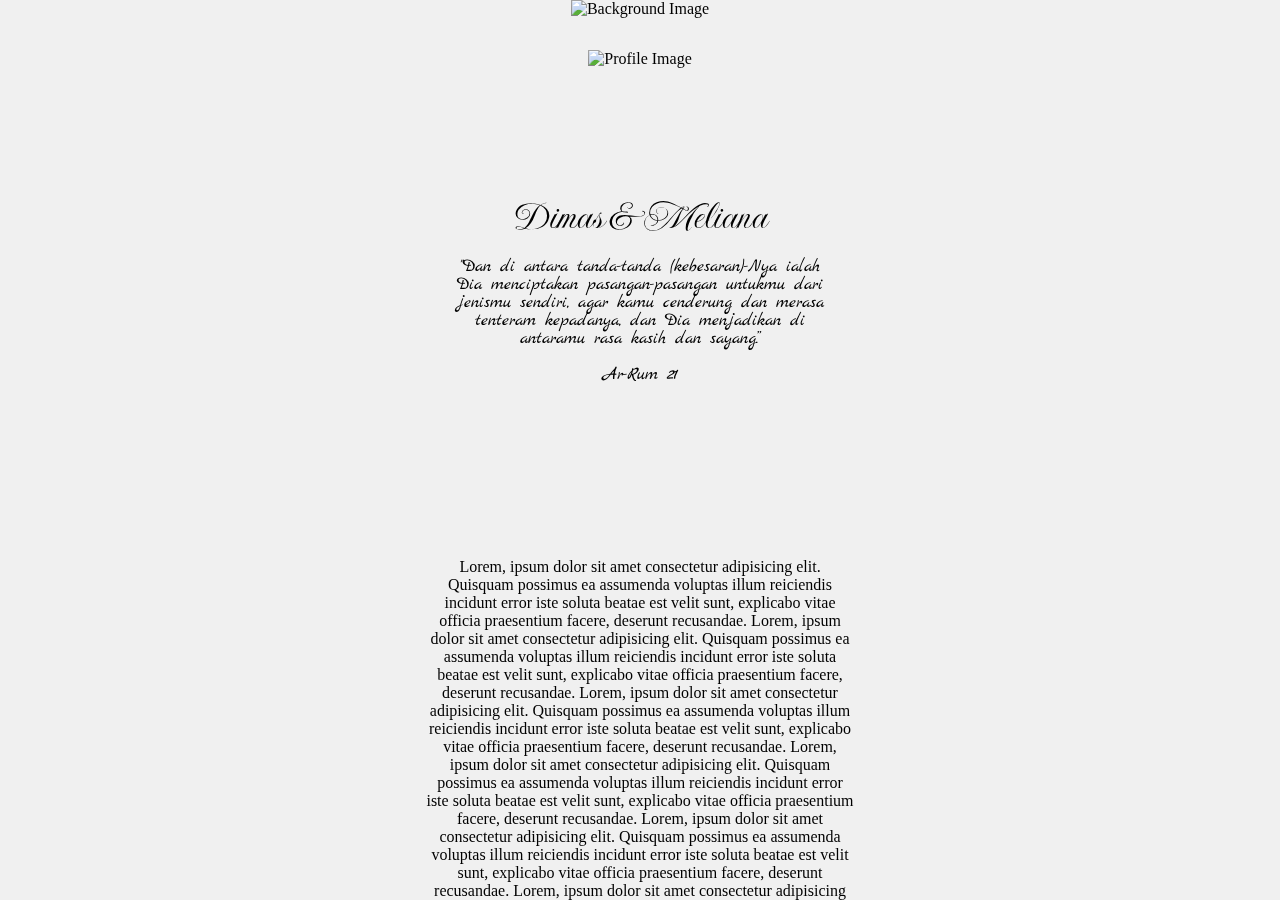
==== main.html @ 04fcb69d "Add files via upload" ====
<!DOCTYPE html>
<html lang="en">
<head>
    <meta charset="UTF-8">
    <meta name="viewport" content="width=device-width, initial-scale=1.0">
    <title>Dimas & Meliana</title>
    <link rel="stylesheet" href="style.css">
    <link rel="stylesheet" href="https://fonts.googleapis.com/css2?family=Imperial+Script&display=swap">
    <link rel="stylesheet" href="https://fonts.googleapis.com/css2?family=Marck+Script&display=swap">


</head>
<body>
    <div id="main-wrapper">
        <div id="profile">
            <img src="img/main-opening-profile.png" alt="Profile Image">
        </div>
        <div id="background">
            <img src="img/main-opening-background.png" alt="Background Image">
        </div>
        <div id="rectangle">
            <div class="content">
                <img src="img/main-opening-asset1.png" alt="">
                <p class="maintext">Dimas & Meliana</p>
                <p class="doa">"Dan di antara tanda-tanda (kebesaran)-Nya ialah Dia menciptakan pasangan-pasangan untukmu dari jenismu sendiri, agar kamu cenderung dan merasa tenteram kepadanya, dan Dia menjadikan di antaramu rasa kasih dan sayang.” <br><br> Ar-Rum 21</p>
            </div>
        </div>

        Lorem, ipsum dolor sit amet consectetur adipisicing elit. Quisquam possimus ea assumenda voluptas illum reiciendis incidunt error iste soluta beatae est velit sunt, explicabo vitae officia praesentium facere, deserunt recusandae.
        Lorem, ipsum dolor sit amet consectetur adipisicing elit. Quisquam possimus ea assumenda voluptas illum reiciendis incidunt error iste soluta beatae est velit sunt, explicabo vitae officia praesentium facere, deserunt recusandae.
        Lorem, ipsum dolor sit amet consectetur adipisicing elit. Quisquam possimus ea assumenda voluptas illum reiciendis incidunt error iste soluta beatae est velit sunt, explicabo vitae officia praesentium facere, deserunt recusandae.
        Lorem, ipsum dolor sit amet consectetur adipisicing elit. Quisquam possimus ea assumenda voluptas illum reiciendis incidunt error iste soluta beatae est velit sunt, explicabo vitae officia praesentium facere, deserunt recusandae.
        Lorem, ipsum dolor sit amet consectetur adipisicing elit. Quisquam possimus ea assumenda voluptas illum reiciendis incidunt error iste soluta beatae est velit sunt, explicabo vitae officia praesentium facere, deserunt recusandae.
        Lorem, ipsum dolor sit amet consectetur adipisicing elit. Quisquam possimus ea assumenda voluptas illum reiciendis incidunt error iste soluta beatae est velit sunt, explicabo vitae officia praesentium facere, deserunt recusandae.
    </div>
</body>
</html>
---- style.css ----
body {
    display: flex;
    justify-content: center;
    align-items: center;
    height: 100vh;
    margin: 0;
    background-color: #f0f0f0;
    max-width: 430px; /* Set the maximum width for the body */
    width: 100%;
    overflow: hidden;
    font-family: 'Cormorant', serif;
    margin: 0 auto; /* Center the body horizontally */
    
}


#wrapper {
    background-image: url('img/lp-background.png');
    background-size: cover;
    width: 100%;
    height: auto; /* Automatically adjust height */
    padding: 20px;
    box-sizing: border-box;
    display: flex;
    justify-content: center;
    align-items: center;
    text-align: center;
    position: relative;
    overflow: hidden;
    display: flex;
    flex-direction: column;
    aspect-ratio: 428 / 800; /* Maintain the aspect ratio */
}

#textContainer {
    position: relative;
    z-index: 3;
    text-align: center;
    color: #254336; /* Color of the text */
    padding: 20px;
    /* background-color: rgb(235, 154, 49); */
    width: 80%;
    font-size: 24px;
    font-weight: 400;
    transition: opacity 0.8s;
    line-height: 1;
    font-family: 'Goudy Bookletter 1911', serif;
    top: 10%;
}
#textContainer img{
    width: 20px;
    margin: 0px 15px;
}

#textContainer h1 {
    font-size: 36px;
    margin: 0;
}

#textContainer p {
    margin: 5px 0;
}
#textContainer .maintext{
    font-size: 36px;
}
.invited{
    display: flex;
    /* background-color: rgb(77, 47, 9); */
    align-items: center;
}
/* .invited p{
    margin: 0 50px;
} */
.line2{
    width: 47%;
    height: 2px;
    background-color: #4C1501;
    margin: 10px auto; 
}
.line-container {
    display: flex;
    align-items: center; /* Untuk menyelaraskan elemen secara vertikal */
    justify-content: space-between;
    width: 100%; /* Pastikan kontainer mengambil seluruh lebar */
}
.line3 {
    width: 31%;
    height: 2px;
    background-color: #4C1501;
    margin: 10px 0; /* Atur margin vertikal sesuai kebutuhan */
}



/* ============ TO-GUEST */ 

#to-guest{
    margin-top: 25%;
}
#to-guest p {
    font-size: 24px;
    margin: 0;
    padding: 0 20px;
    font-weight: 500;
}
#to-guest .browntext{
    color: #4C1501;
}
#to-guest .maintext{
    color: #254336;
    font-family: 'Goudy Bookletter 1911', serif;
    font-size: 32px;
    /* padding:5px 0px; */
}


#openButton {
    display: flex;
    align-items: center;
    justify-content: center;
    bottom: 15%;
    padding: 10px 30px;
    font-size: 16px;
    background: linear-gradient(to right, #5A7B6D, #104356); /* Linear gradient background */
    color: #fff;
    border: none;
    border-radius: 20px;
    cursor: pointer;
    transition: background-color 0.3s ease, transform 0.3s ease;
    position: absolute;
    z-index: 10;
}

#openButton:hover {
    background-color: #332013; /* This line is optional if you prefer a solid color on hover */
    transform: scale(1.05); /* Optional: Add a slight scaling effect on hover */
}

#openButton img {
    width: 15px;
    font-size: 1px;
    padding-right: 10px;
}















/* ///////fdfdfdfegrg////////////// */

main-body{
    overflow: auto;
    height: 5000vh;
}

#main-wrapper {
    background-size: cover;
    width: 100%;
    height: 100vh; /* Full viewport height */
    /* padding: 20px; */
    box-sizing: border-box;
    display: flex;
    justify-content: flex-start;
    align-items: center;
    text-align: center;
    position: relative;
    overflow: auto; /* Enable scrolling */
    flex-direction: column;
}

#profile {
    width: 300px; /* Adjust width */
    height: auto;
    margin-top: 50px;
    /* background-color: #5A7B6D; */
}

#profile img {
    width: 70%;
    height: auto;
}

#background {
    position: absolute;
    top: 0;
    width: 100%;
    height: 100%;
    z-index: -1;
}

#background img {
    width: 100%;
    height: 100%;
    object-fit: cover;
}

#rectangle {
    padding-top: 50px;
    width:100%; /* Full width */
    background-image: url(img/main-opening-rectangle.png);
    background-size: cover;
    border-radius: 10px;
}

#rectangle .content{
    padding: 40px 0;
    height: 40vh;
}

#rectangle .content .maintext{
    font-family: 'Imperial Script', cursive;
    font-size: 42px;
    /* background-color: #4C1501; */
    padding: 20px 0;
}

#rectangle .content img{
    width: 60%;
}

#rectangle .content p {
    padding: 20px; /* Padding inside the rectangle for the text */
    line-height: 1;
    margin: 0;
    padding: 0;
}

#rectangle .content .doa{
    font-size: 18px;
    font-family: 'Marck Script', cursive;
    padding: 0 30px;
}
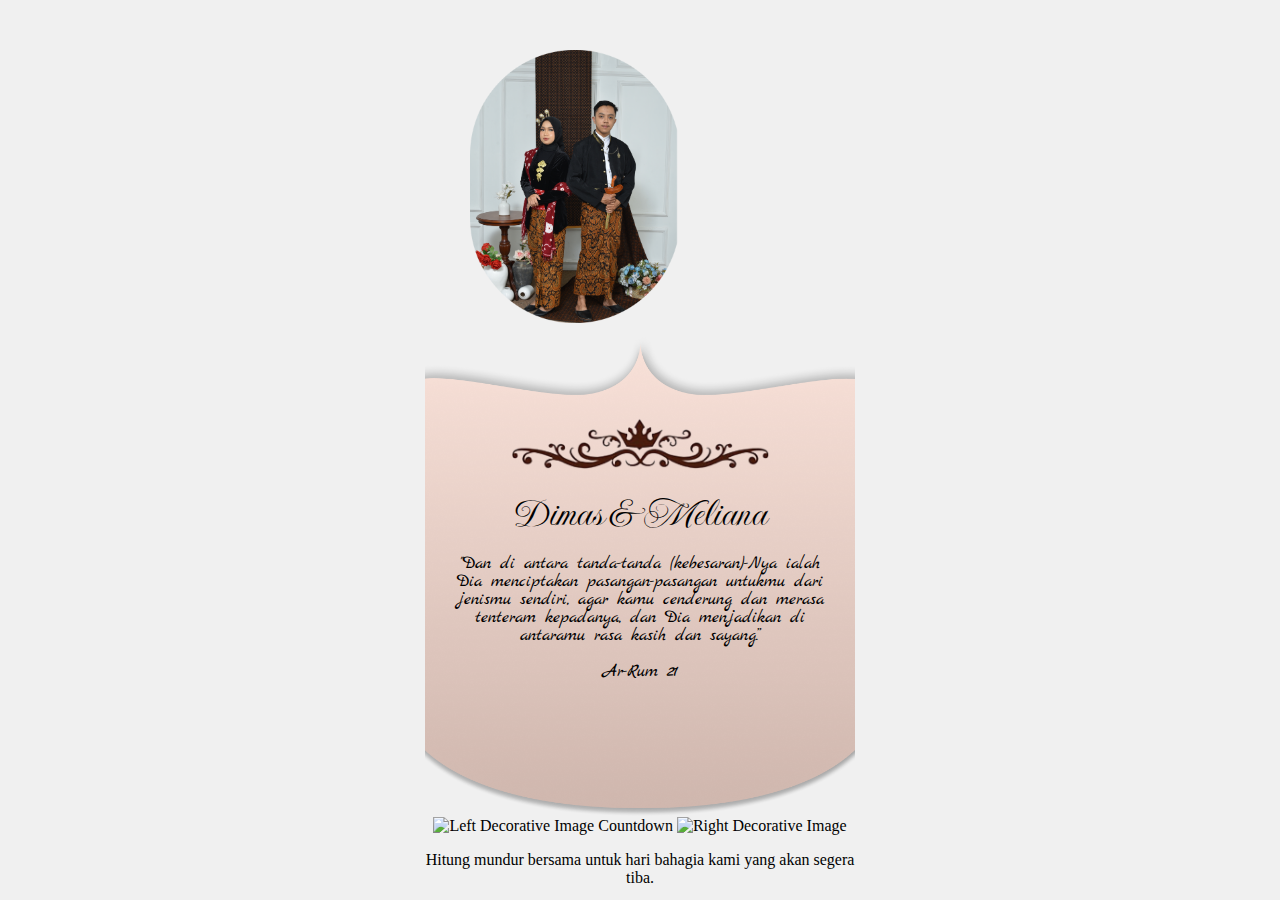
==== commit f310735b: "Update main.html" ====
--- a/main.html
+++ b/main.html
@@ -7,31 +7,265 @@
     <link rel="stylesheet" href="style.css">
     <link rel="stylesheet" href="https://fonts.googleapis.com/css2?family=Imperial+Script&display=swap">
     <link rel="stylesheet" href="https://fonts.googleapis.com/css2?family=Marck+Script&display=swap">
-
-
 </head>
 <body>
     <div id="main-wrapper">
-        <div id="profile">
-            <img src="img/main-opening-profile.png" alt="Profile Image">
-        </div>
-        <div id="background">
-            <img src="img/main-opening-background.png" alt="Background Image">
-        </div>
-        <div id="rectangle">
-            <div class="content">
-                <img src="img/main-opening-asset1.png" alt="">
-                <p class="maintext">Dimas & Meliana</p>
-                <p class="doa">"Dan di antara tanda-tanda (kebesaran)-Nya ialah Dia menciptakan pasangan-pasangan untukmu dari jenismu sendiri, agar kamu cenderung dan merasa tenteram kepadanya, dan Dia menjadikan di antaramu rasa kasih dan sayang.” <br><br> Ar-Rum 21</p>
-            </div>
-        </div>
-
-        Lorem, ipsum dolor sit amet consectetur adipisicing elit. Quisquam possimus ea assumenda voluptas illum reiciendis incidunt error iste soluta beatae est velit sunt, explicabo vitae officia praesentium facere, deserunt recusandae.
-        Lorem, ipsum dolor sit amet consectetur adipisicing elit. Quisquam possimus ea assumenda voluptas illum reiciendis incidunt error iste soluta beatae est velit sunt, explicabo vitae officia praesentium facere, deserunt recusandae.
-        Lorem, ipsum dolor sit amet consectetur adipisicing elit. Quisquam possimus ea assumenda voluptas illum reiciendis incidunt error iste soluta beatae est velit sunt, explicabo vitae officia praesentium facere, deserunt recusandae.
-        Lorem, ipsum dolor sit amet consectetur adipisicing elit. Quisquam possimus ea assumenda voluptas illum reiciendis incidunt error iste soluta beatae est velit sunt, explicabo vitae officia praesentium facere, deserunt recusandae.
-        Lorem, ipsum dolor sit amet consectetur adipisicing elit. Quisquam possimus ea assumenda voluptas illum reiciendis incidunt error iste soluta beatae est velit sunt, explicabo vitae officia praesentium facere, deserunt recusandae.
-        Lorem, ipsum dolor sit amet consectetur adipisicing elit. Quisquam possimus ea assumenda voluptas illum reiciendis incidunt error iste soluta beatae est velit sunt, explicabo vitae officia praesentium facere, deserunt recusandae.
+
+
+        <div class="opening">
+            <div id="profile">
+                <img src="img/main-opening-profile.png" alt="Profile Image">
+            </div>
+            <!-- <div id="background">
+                <img src="img/main-opening-background.png" alt="Background Image">
+            </div> -->
+            <div id="rectangle">
+                <div class="content">
+                    <img src="img/main-opening-asset1.png" alt="">
+                    <p class="maintext">Dimas & Meliana</p>
+                    <p class="doa">"Dan di antara tanda-tanda (kebesaran)-Nya ialah Dia menciptakan pasangan-pasangan untukmu dari jenismu sendiri, agar kamu cenderung dan merasa tenteram kepadanya, dan Dia menjadikan di antaramu rasa kasih dan sayang.” <br><br> Ar-Rum 21</p>
+                </div>
+            </div>
+        </div>
+
+
+        <div class="decorative">
+            <img src="img/main-count-assetLeft.png" alt="Left Decorative Image"> <!-- Replace with the path to your left decorative image -->
+            Countdown
+            <img src="img/main-count-assetRight.png" alt="Right Decorative Image"> <!-- Replace with the path to your right decorative image -->
+            <p>Hitung mundur bersama untuk hari bahagia kami yang akan segera tiba.</p>
+        </div>
+        <div class="countdown-container">
+            <img src="img/main-count-asset1.png" alt="Background Image"> 
+
+            <div class="countdown">
+                <div>
+                    <p id="days">00</p>
+                    <span>Day(s)</span>
+                </div>
+                <div>
+                    <p id="hours">00</p>
+                    <span>Hour(s)</span>
+                </div>
+                <div>
+                    <p id="minutes">00</p>
+                    <span>Minute(s)</span>
+                </div>
+                <div>
+                    <p id="seconds">00</p>
+                    <span>Second(s)</span>
+                </div>
+            </div>
+        </div>
+        
+
+        <div class="title-gallery">
+            <img src="img/main-count-assetLeft.png" alt="Left Decorative Image">
+            <p>Bride <br>&<br>Groom</p>
+            <img src="img/main-count-assetRight.png" alt="Right Decorative Image">
+        </div>
+
+        <div class="container-mempelai-f">
+            <div class="background-layer-f">
+                <img src="img/main-mempelai-assetFemale.png" alt="Meliana Syafa Faturochman" class="image-layer-f">
+            </div>
+            <div class="text-layer-f">
+                    <p class="name-f">Meliana Syafa Faturochman</p>
+                    <p class="desc-f">Putri kedua dari Bapak Teten Fathurohman <br> dan Ibu Yuliana</p> 
+            </div>
+        </div>
+        <div class="container-mempelai-m">
+            <div class="background-layer-m">
+                <img src="img/main-mempelai-assetMale.png" alt="Meliana Syafa Faturochman" class="image-layer-m">
+            </div>
+            <div class="text-layer-m">
+                    <p class="name-m">Dimas Lathif Sukmayana</p>
+                    <p class="desc-m">Putri kedua dari Bapak Teten Fathurohman <br> dan Ibu Yuliana</p> 
+            </div>
+        </div>
+
+
+
+
+
+
+        <div class="title-gallery">
+            <img src="img/main-count-assetLeft.png" alt="Left Decorative Image">
+            <p>Best of Our <br>Moment</p>
+            <img src="img/main-count-assetRight.png" alt="Right Decorative Image">
+        </div>
+        <div class="container-scroll" style="--f:100s">
+            <div>
+              <span><img src="img/main-gallery-slide1A.png" alt=""></span>
+              <span><img src="img/main-gallery-slide1B.png" alt=""></span>
+              <span><img src="img/main-gallery-slide1C.png" alt=""></span>
+              <span><img src="img/main-gallery-slide1D.png" alt=""></span>
+            </div>
+            <div>
+              <span><img src="img/main-gallery-slide1A.png" alt=""></span>
+              <span><img src="img/main-gallery-slide1B.png" alt=""></span>
+              <span><img src="img/main-gallery-slide1C.png" alt=""></span>
+              <span><img src="img/main-gallery-slide1D.png" alt=""></span>
+            </div>
+        </div>
+
+        <div class="container-scroll-right" style="--t:100s">
+            <div>
+              <span><img src="img/main-gallery-slide2A.png" alt=""></span>
+              <span><img src="img/main-gallery-slide2B.png" alt=""></span>
+              <span><img src="img/main-gallery-slide2C.png" alt=""></span>
+              <span><img src="img/main-gallery-slide2D.png" alt=""></span>
+            </div>
+            <div>
+              <span><img src="img/main-gallery-slide2A.png" alt=""></span>
+              <span><img src="img/main-gallery-slide2B.png" alt=""></span>
+              <span><img src="img/main-gallery-slide2C.png" alt=""></span>
+              <span><img src="img/main-gallery-slide2D.png" alt=""></span>
+            </div>
+        </div>
+
+        <div class="video-container">
+            <iframe src="https://www.youtube.com/embed/q86TJDyORgE?si=YOjORdcYO1FfMACv" title="YouTube video player" frameborder="0" allow="accelerometer; autoplay; clipboard-write; encrypted-media; gyroscope; picture-in-picture; web-share" referrerpolicy="strict-origin-when-cross-origin" allowfullscreen></iframe>
+        </div>
+
+
+
+        <div class="title-rsvp">
+            <img src="img/main-count-assetLeft.png" alt="Left Decorative Image">
+            <p>RSVP</p>
+            <img src="img/main-count-assetRight.png" alt="Right Decorative Image">
+        </div>
+        <div class="container">
+            <div class="rsvp-form">
+              <form action="https://script.google.com/macros/s/AKfycbw9dGdetGhJ-gs23ukMily8AE1qsECehWPc0xHM98d1MQTgLqbgAT1pVDxzFcuETPAUaw/exec" method="POST" id="my-form" >
+                <div class="form-group">
+                  <input type="text" id="nama" name="nama" placeholder="Nama Lengkap" required>
+                </div>
+                <div class="form-group">
+                  <input type="number" id="jumlah" name="jumlah" placeholder="Jumlah" min="1" max="5" required>
+                </div>
+                <div class="form-group">
+                  <select id="konfirmasi" name="konfirmasi" required>
+                    <option value="" disabled selected class="disable">Konfirmasi</option>
+                    <option value="Hadir">Hadir</option>
+                    <option value="Tidak_Hadir">Tidak Hadir</option>
+                  </select>
+                </div>
+                <button type="submit" class="submit-btn">Kirim</button>
+              </form>
+            </div>
+        </div>
+
+
+
+        <div class="title-wishes">
+            <img src="img/main-count-assetLeft.png" alt="Left Decorative Image"> 
+            <p>Wedding Wishes</p>
+            <img src="img/main-count-assetRight.png" alt="Right Decorative Image"> 
+        </div>
+        <div class="container-wishes">
+            <div class="wishes-form">
+                <form action="submit_wish.php" method="post" >
+                    <div class="form-group">
+                        <input type="text" id="nama" name="nama" placeholder="Nama Lengkap" required>
+                    </div>
+                    <div class="form-group">
+                        <textarea id="pesan" name="pesan" rows="4" cols="50" placeholder="Ucapkan sesuatu" required></textarea>
+                    </div>
+                    <button type="submit" class="submit-btn">Kirim</button>
+                </form>
+                <div id="wishes">
+                    <!-- <?php include 'display_wishes.php'; ?>  -->
+                </div>
+            </div>
+        </div>
+
+
+        <div class="c-footer">
+            <div class="c-footer-asset">
+                <img src="img/main-footer-asset-right.png" alt="Right Asset" class="c-footer-asset-r">
+                <img src="img/main-footer-asset-left.png" alt="Left Asset" class="c-footer-asset-l">
+            </div>
+            <!-- <div class="c-footer-tagline">
+                <p class="c-footer-tagline-p">haloo</p>
+            </div> -->
+        </div>
+
     </div>
+
+    <script src="script.js"></script>
+    <script>
+                window.addEventListener("load", function() {
+            const form = document.getElementById('my-form');
+            form.addEventListener("submit", function(e) {
+                e.preventDefault();
+                const data = new FormData(form);
+                const action = e.target.action;
+                fetch(action, {
+                method: 'POST',
+                body: data,
+                })
+                .then(() => {
+                alert("Success!");
+                })
+            });
+            });
+    </script>
+    <script>
+
+        document.addEventListener("DOMContentLoaded", function() {
+            if (window.location.hash === "#title-wishes") {
+                document.querySelector(".title-wishes").scrollIntoView({ behavior: 'smooth' });
+            }
+        });
+
+
+
+
+
+
+
+
+
+        // Set the date we're counting down to
+        var countDownDate = new Date("Jul 7, 2024 00:00:00").getTime();
+
+        // Update the count down every 1 second
+        var x = setInterval(function() {
+            // Get today's date and time
+            var now = new Date().getTime();
+
+            // Find the distance between now and the count down date
+            var distance = countDownDate - now;
+
+            // Time calculations for days, hours, minutes and seconds
+            var days = Math.floor(distance / (1000 * 60 * 60 * 24));
+            var hours = Math.floor((distance % (1000 * 60 * 60 * 24)) / (1000 * 60 * 60));
+            var minutes = Math.floor((distance % (1000 * 60 * 60)) / (1000 * 60));
+            var seconds = Math.floor((distance % (1000 * 60)) / 1000);
+
+            // Display the result in the corresponding elements
+            document.getElementById("days").innerHTML = days < 10 ? "0" + days : days;
+            document.getElementById("hours").innerHTML = hours < 10 ? "0" + hours : hours;
+            document.getElementById("minutes").innerHTML = minutes < 10 ? "0" + minutes : minutes;
+            document.getElementById("seconds").innerHTML = seconds < 10 ? "0" + seconds : seconds;
+
+            // If the count down is finished, write some text 
+            if (distance < 0) {
+                clearInterval(x);
+                document.querySelector(".countdown").innerHTML = "EXPIRED";
+            }
+        }, 1000);
+
+    </script>
 </body>
 </html>
+</span>
+
+
+
+
+
+<!-- DEPLOYMENT ID -->
+<!-- AKfycbw9dGdetGhJ-gs23ukMily8AE1qsECehWPc0xHM98d1MQTgLqbgAT1pVDxzFcuETPAUaw -->
+<!-- https://script.google.com/macros/s/AKfycbw9dGdetGhJ-gs23ukMily8AE1qsECehWPc0xHM98d1MQTgLqbgAT1pVDxzFcuETPAUaw/exec -->
--- a/style.css
+++ b/style.css
@@ -209,6 +209,7 @@
     width:100%; /* Full width */
     background-image: url(img/main-opening-rectangle.png);
     background-size: cover;
+    background-position: center;
     border-radius: 10px;
 }
 
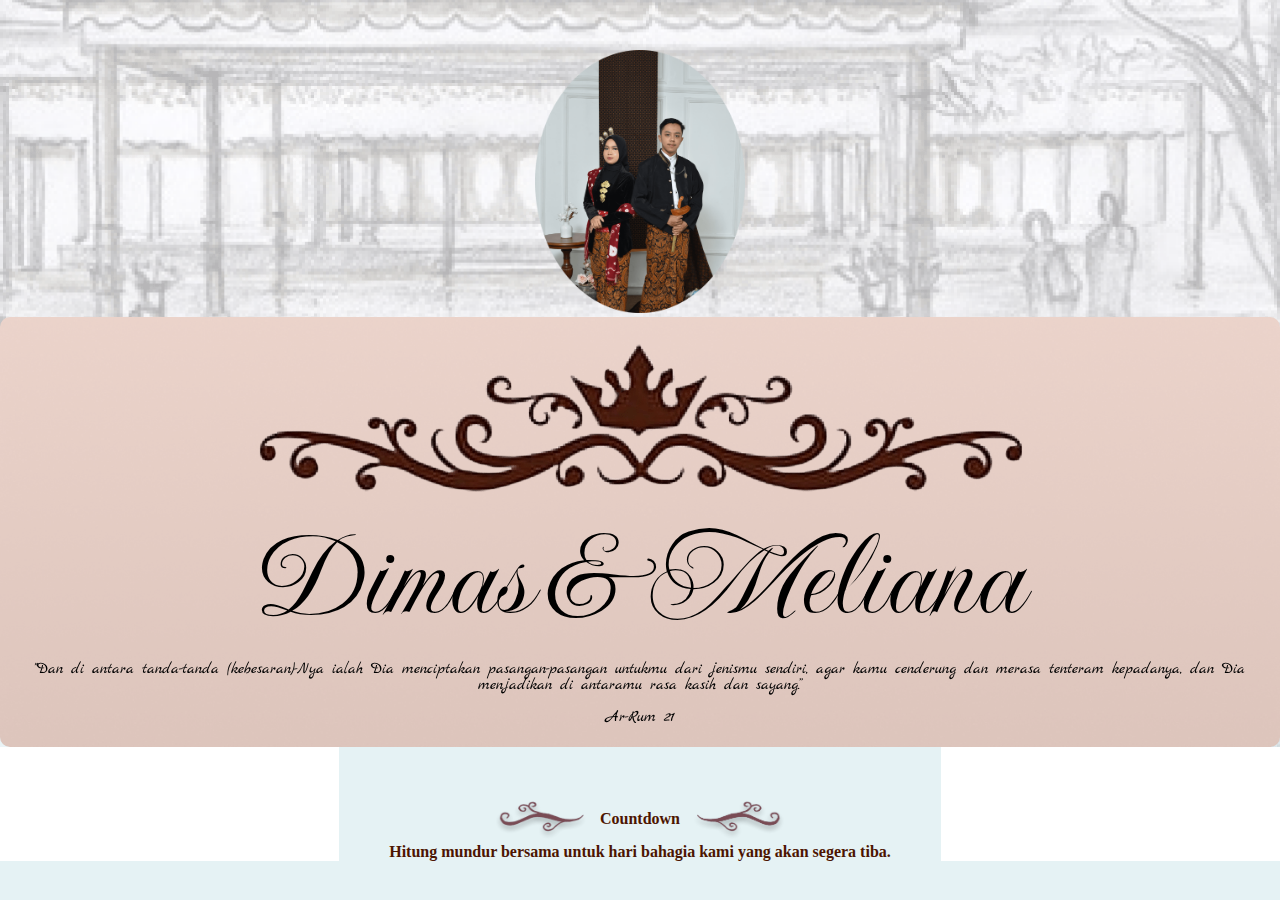
==== commit c9132a9d: "Update main.html" ====
--- a/main.html
+++ b/main.html
@@ -7,6 +7,8 @@
     <link rel="stylesheet" href="style.css">
     <link rel="stylesheet" href="https://fonts.googleapis.com/css2?family=Imperial+Script&display=swap">
     <link rel="stylesheet" href="https://fonts.googleapis.com/css2?family=Marck+Script&display=swap">
+    <link href="https://fonts.googleapis.com/css2?family=Caladea&display=swap" rel="stylesheet">
+    <link href="https://fonts.googleapis.com/css2?family=Montserrat:wght@400;700&display=swap" rel="stylesheet">
 </head>
 <body>
     <div id="main-wrapper">
@@ -71,7 +73,10 @@
             </div>
             <div class="text-layer-f">
                     <p class="name-f">Meliana Syafa Faturochman</p>
-                    <p class="desc-f">Putri kedua dari Bapak Teten Fathurohman <br> dan Ibu Yuliana</p> 
+                    <p class="desc-f">Putri kedua dari Bapak Teten <br> Fathurohman dan Ibu Yuliana</p> 
+            </div>
+            <div class="asset-mempelai-f">
+                <img src="img/main-mempelai-assetFlower.png" alt="">
             </div>
         </div>
         <div class="container-mempelai-m">
@@ -80,7 +85,12 @@
             </div>
             <div class="text-layer-m">
                     <p class="name-m">Dimas Lathif Sukmayana</p>
-                    <p class="desc-m">Putri kedua dari Bapak Teten Fathurohman <br> dan Ibu Yuliana</p> 
+                    <p class="desc-m">Putri tunggal dari Bapak Yayan <br> Sukmayana, SE dan Ibu Sri Suprapti</p> 
+            </div>
+            <div class="asset-mempelai-m">
+                <img src="img/lp-gunungan.png" alt="" class="asset-gunungan1">
+                <img src="img/lp-gunungan.png" alt="" class="asset-gunungan2">
+                <img src="img/lp-gunungan.png" alt="" class="asset-gunungan3">
             </div>
         </div>
 
@@ -130,12 +140,43 @@
 
 
 
-        <div class="title-rsvp">
-            <img src="img/main-count-assetLeft.png" alt="Left Decorative Image">
+        <div class="title-wishes">
+            <img src="img/main-count-assetLeft.png" alt="Left Decorative Image"> 
+            <p>Akad <br> & <br> Resepsi</p>
+            <img src="img/main-count-assetRight.png" alt="Right Decorative Image"> 
+        </div>
+        <div class="c-akadresepsi">
+            <div class="c-akad">
+                <div class="akad">
+                    <p class="akad-title">Akad Nikah</p><br>
+                    <p class="akad-date">Minggu <br> <span>07</span> <br>Juli 2024</p><br>
+                    <p>Pukul: <br> 16:00 - Selesai</p><br>
+                    <p>Lokasi: <br> Aula Utama PONYO RESTO Cinunuk. Jl. Raya Cinunuk No.186 Cinunuk, Kec. Cilenyi, Kab. Bandung</p>
+                </div>
+            </div>
+            <img src="img/main-assetbunga.png" alt="" class="asset-bunga">
+            <div class="c-resepsi">
+                <img src="img/main-assetbunga.png" alt="" class="asset-bunga2">
+                <div class="c-akad">
+                    <div class="akad">
+                        <p class="akad-title">Resepsi</p><br>
+                        <p class="akad-date">Minggu <br> <span>07</span> <br>Juli 2024</p><br>
+                        <p>Pukul <br> 18:30 - 20.30</p><br>
+                        <p>Lokasi <br> Aula Utama PONYO RESTO Cinunuk. Jl. Raya Cinunuk No.186 Cinunuk, Kec. Cilenyi, Kab. Bandung</p>
+                    </div>
+                </div>
+            </div>
+        </div>
+
+
+
+        <div class="title-rsvp" id="gradient">
+            <img src="img/main-rectangle-akad2.png" alt="" class="rectangle-akad">
+            <img src="img/main-count-assetLeft.png" alt="Left Decorative Image" class="assetLeft">
             <p>RSVP</p>
-            <img src="img/main-count-assetRight.png" alt="Right Decorative Image">
-        </div>
-        <div class="container">
+            <img src="img/main-count-assetRight.png" alt="Right Decorative Image" class="assetRight">
+        </div>
+        <div class="container" id="gradient2">
             <div class="rsvp-form">
               <form action="https://script.google.com/macros/s/AKfycbw9dGdetGhJ-gs23ukMily8AE1qsECehWPc0xHM98d1MQTgLqbgAT1pVDxzFcuETPAUaw/exec" method="POST" id="my-form" >
                 <div class="form-group">
@@ -158,12 +199,12 @@
 
 
 
-        <div class="title-wishes">
+        <div class="title-wishes" id="gradient3">
             <img src="img/main-count-assetLeft.png" alt="Left Decorative Image"> 
             <p>Wedding Wishes</p>
             <img src="img/main-count-assetRight.png" alt="Right Decorative Image"> 
         </div>
-        <div class="container-wishes">
+        <div class="container-wishes" id="gradient4">
             <div class="wishes-form">
                 <form action="submit_wish.php" method="post" >
                     <div class="form-group">
@@ -174,21 +215,26 @@
                     </div>
                     <button type="submit" class="submit-btn">Kirim</button>
                 </form>
-                <div id="wishes">
-                    <!-- <?php include 'display_wishes.php'; ?>  -->
-                </div>
-            </div>
+            </div>
+            <img src="img/main-rectangle-akad2.png" alt="" class="rectangle-akad-footer">
         </div>
 
 
         <div class="c-footer">
+            <div class="c-footer-tagline">
+                    <img src="img/lp-gunungan.png" alt="" class="footer-asset-gunungan1">
+                    <img src="img/lp-gunungan.png" alt="" class="footer-asset-gunungan2">
+                    <img src="img/lp-gunungan.png" alt="" class="footer-asset-gunungan3">
+                    <img src="img/lp-gunungan.png" alt="" class="footer-asset-gunungan4">
+                    <img src="img/lp-gunungan.png" alt="" class="footer-asset-gunungan5">
+                    <img src="img/lp-gunungan.png" alt="" class="footer-asset-gunungan6">
+                <p class="c-footer-tagline-p"><span>Thank You</span> <br><br>    Merupakan suatu kehormatan dan kebahagiaan bagi kami, apabila Bapak/Ibu/Saudara/i berkenan hadir untuk memberikan do'a restu kepada kedua mempelai.</p>
+            </div>
             <div class="c-footer-asset">
                 <img src="img/main-footer-asset-right.png" alt="Right Asset" class="c-footer-asset-r">
                 <img src="img/main-footer-asset-left.png" alt="Left Asset" class="c-footer-asset-l">
-            </div>
-            <!-- <div class="c-footer-tagline">
-                <p class="c-footer-tagline-p">haloo</p>
-            </div> -->
+                <p>Dimas & Meliana</p>
+            </div>
         </div>
 
     </div>
--- a/style.css
+++ b/style.css
@@ -1,54 +1,119 @@
+/* ------ START RESPONSIVE WEBSITE LIBRARY ------ */
+
+/* START Extra small devices (phones, 600px and down) */
+/* @media only screen and (max-width: 600px) {} */
+/* END Extra small devices (phones, 600px and down) */
+
+/* START Small devices (portrait tablets and large phones, 600px and up) */
+/* @media only screen and (min-width: 600px) {} */
+/* END Small devices (portrait tablets and large phones, 600px and up) */
+
+/* START Medium devices (landscape tablets, 768px and up) */
+/* @media only screen and (min-width: 768px) {}  */
+/* END Medium devices (landscape tablets, 768px and up) */
+
+/* START Large devices (laptops/desktops, 992px and up) */
+/* @media only screen and (min-width: 992px) {} */
+/* END Large devices (laptops/desktops, 992px and up) */
+
+/* START Extra large devices (large laptops and desktops, 1200px and up) */
+/* @media only screen and (min-width: 1200px) {} */
+/* END Extra large devices (large laptops and desktops, 1200px and up) */
+
+/* ------ END RESPONSIVE WEBSITE LIBRARY ------ */
+
+
+
+
+*{
+    box-sizing: border-box;
+    margin: 0;
+    padding: 0;
+}
+
+#loading {
+    position: absolute;
+    top: 0;
+    left: 0;
+    width: 100%;
+    height: 100%;
+    display: flex;
+    justify-content: center;
+    align-items: center;
+    background-color: #fff;
+    z-index: 1000;
+    font-size: 24px;
+    color: #333;
+}
+
+/* START Extra small devices (phones, 600px and down) */
+@media only screen and (max-width: 600px) {
+
+
+:root{
+    --title     : 5.5vw;
+    --subtitle  : 4.5vw;
+    --text      : 4vw;
+    --dimasmeli : 9vw;
+    --five      : 7.5vw;
+}
+:root{
+    --mainFont  : 'Goudy Bookletter 1911', serif;
+    --secondFont: 'Montserrat', sans-serif;
+    --thirdFont : 'Cormorant', serif;
+
+}
+
 body {
     display: flex;
     justify-content: center;
     align-items: center;
     height: 100vh;
-    margin: 0;
     background-color: #f0f0f0;
-    max-width: 430px; /* Set the maximum width for the body */
-    width: 100%;
-    overflow: hidden;
+    /* max-width: 430px; */
+    width: 100%;
     font-family: 'Cormorant', serif;
     margin: 0 auto; /* Center the body horizontally */
-    
-}
-
+}
 
 #wrapper {
     background-image: url('img/lp-background.png');
     background-size: cover;
-    width: 100%;
-    height: auto; /* Automatically adjust height */
-    padding: 20px;
+    background-position: center;
+    width: 100%;
+    height: 100vh;
+    padding-top: 250px;
     box-sizing: border-box;
     display: flex;
     justify-content: center;
     align-items: center;
     text-align: center;
-    position: relative;
-    overflow: hidden;
-    display: flex;
+    overflow: clip;
     flex-direction: column;
-    aspect-ratio: 428 / 800; /* Maintain the aspect ratio */
+}
+
+@media only screen and (max-height: 700px){
+    #wrapper{
+        height: 100vh;
+        background-position: top;
+    }
 }
 
 #textContainer {
-    position: relative;
+    margin: 5vh auto 0 auto;
     z-index: 3;
     text-align: center;
-    color: #254336; /* Color of the text */
+    color: #254336;
     padding: 20px;
     /* background-color: rgb(235, 154, 49); */
     width: 80%;
-    font-size: 24px;
-    font-weight: 400;
     transition: opacity 0.8s;
     line-height: 1;
     font-family: 'Goudy Bookletter 1911', serif;
-    top: 10%;
-}
+}
+
 #textContainer img{
-    width: 20px;
+    width: 5vw;
     margin: 0px 15px;
 }
 
@@ -61,16 +126,18 @@
     margin: 5px 0;
 }
 #textContainer .maintext{
-    font-size: 36px;
+    font-size: var(--dimasmeli);
+    font-family: var(--mainFont);
+}
+#textContainer .datetext{
+    font-size: var(--title);
+    font-family: var(--mainFont);
 }
 .invited{
     display: flex;
     /* background-color: rgb(77, 47, 9); */
     align-items: center;
 }
-/* .invited p{
-    margin: 0 50px;
-} */
 .line2{
     width: 47%;
     height: 2px;
@@ -83,43 +150,38 @@
     justify-content: space-between;
     width: 100%; /* Pastikan kontainer mengambil seluruh lebar */
 }
+.line-container p{
+    font-size: var(--subtitle);
+    font-family: var(--secondFont);
+}
 .line3 {
     width: 31%;
     height: 2px;
     background-color: #4C1501;
     margin: 10px 0; /* Atur margin vertikal sesuai kebutuhan */
 }
-
-
-
-/* ============ TO-GUEST */ 
-
 #to-guest{
-    margin-top: 25%;
+    margin: 3vh 0;
+    /* background-color: #203313; */
 }
 #to-guest p {
-    font-size: 24px;
     margin: 0;
     padding: 0 20px;
-    font-weight: 500;
 }
 #to-guest .browntext{
     color: #4C1501;
+    font-size: var(--subtitle);
 }
 #to-guest .maintext{
     color: #254336;
     font-family: 'Goudy Bookletter 1911', serif;
-    font-size: 32px;
+    font-size: var(--five);
     /* padding:5px 0px; */
 }
-
-
 #openButton {
-    display: flex;
-    align-items: center;
-    justify-content: center;
-    bottom: 15%;
-    padding: 10px 30px;
+    display: block;
+    margin: 0 auto;
+    padding: 10px 25px;
     font-size: 16px;
     background: linear-gradient(to right, #5A7B6D, #104356); /* Linear gradient background */
     color: #fff;
@@ -127,8 +189,8 @@
     border-radius: 20px;
     cursor: pointer;
     transition: background-color 0.3s ease, transform 0.3s ease;
-    position: absolute;
     z-index: 10;
+    font-family: var(--secondFont);
 }
 
 #openButton:hover {
@@ -137,30 +199,50 @@
 }
 
 #openButton img {
-    width: 15px;
-    font-size: 1px;
+    width: 7vw;
     padding-right: 10px;
 }
 
 
-
-
-
-
-
-
-
-
-
-
-
-
-
-/* ///////fdfdfdfegrg////////////// */
+}
+/* END Extra small devices (phones, 600px and down) */
+
+
+
+
+
+
+
+
+
+
+
+/* ============ TO-GUEST */ 
+
+
+
+
+
+
+
+
+
+
+
+
+
+
+
+
+
+
+
+/* =================== MAIN.PHP =================== */
 
 main-body{
-    overflow: auto;
+    overflow-y: auto;
     height: 5000vh;
+    box-sizing:border-box;
 }
 
 #main-wrapper {
@@ -174,20 +256,34 @@
     align-items: center;
     text-align: center;
     position: relative;
-    overflow: auto; /* Enable scrolling */
+    overflow: auto;
     flex-direction: column;
+}
+
+.opening{
+    /* display: flex; */
+    align-items: center;
+    text-align: center;
+    background-image: url(img/main-opening-background.png);
+    background-size: cover;
+    background-position:center;
+    height: 160vh;
+    width:100%;
+    z-index: 10;
 }
 
 #profile {
     width: 300px; /* Adjust width */
     height: auto;
-    margin-top: 50px;
+    margin-top: 100px;
     /* background-color: #5A7B6D; */
+    display: block;
+    margin: 0 auto;
 }
 
 #profile img {
     width: 70%;
-    height: auto;
+    margin: 50px auto 0px auto;
 }
 
 #background {
@@ -205,22 +301,32 @@
 }
 
 #rectangle {
-    padding-top: 50px;
-    width:100%; /* Full width */
+    /* padding-top: 50px; */
+    width: 100%; /* Adjust width as needed */
     background-image: url(img/main-opening-rectangle.png);
     background-size: cover;
     background-position: center;
     border-radius: 10px;
+    height: 430px;
+    display: flex;
+    flex-direction: column;
+    justify-content: center;
+    align-items: center;
 }
 
 #rectangle .content{
-    padding: 40px 0;
+    /* padding: 50px 0; */
     height: 40vh;
+    /* background-color: #104356; */
+    display: flex;
+    flex-direction: column;
+    justify-content: center;
+    align-items: center;
 }
 
 #rectangle .content .maintext{
     font-family: 'Imperial Script', cursive;
-    font-size: 42px;
+    font-size: 10vw;
     /* background-color: #4C1501; */
     padding: 20px 0;
 }
@@ -237,8 +343,616 @@
 }
 
 #rectangle .content .doa{
-    font-size: 18px;
+    font-size: var(--text);
     font-family: 'Marck Script', cursive;
     padding: 0 30px;
 }
 
+
+
+
+
+
+
+
+.decorative {
+    position: relative;
+    /* margin: -100px 0 0px 0 ; */
+    text-align: center;
+    font-size: var(--title);
+    font-weight: bold;
+    color: #4C1501;
+    background-color: #E5F2F4;
+    /* background-color: #1ec2db; */
+    padding-top: 50px
+}
+.decorative img {
+    vertical-align: middle;
+    width: 100px; /* Adjust the size of the decorative images */
+    height: auto;
+    margin: 0 5px;
+}
+.decorative p{
+    font-size: var(--text);
+    padding: 0 50px;
+}
+
+
+.countdown-container {
+    background-color: #E5F2F4;
+    /* background-color: #10c2dd; */
+    position: relative;
+    text-align: center;
+    z-index: -2;
+    padding: 100px 0px;
+    width: 100%;
+ 
+}
+.countdown-container img {
+    position: absolute;
+    top: 40px;
+    left: 50%;
+    transform: translateX(-50%);
+    z-index: -1;
+    width: 100%;
+    height: auto;
+}
+.countdown {
+    display: inline-block;
+    background: #F0E6D9;
+    padding: 25px 0px;
+    border-radius: 10px;
+    box-shadow: 0 2px 10px rgba(0, 0, 0, 0.5);
+    width: 80%;
+}
+.countdown div {
+    display: inline-block;
+    margin: 0 10px;
+}
+.countdown div p {
+    margin: 0;
+    font-size: 8vw;
+    font-weight: bold;
+    color: #4C1501;
+}
+.countdown div span {
+    display: block;
+    font-size: 3vw;
+    color: #767676;
+}
+
+
+
+
+
+
+
+
+
+.title-mempelai{
+    position: relative;
+    text-align: center;
+    justify-content: center;
+    align-items: center;
+    text-align: center;
+    font-size: var(--title);
+    font-weight: bold;
+    color: #4C1501;
+    display: flex;
+    background-color: #E5F2F4;
+    width: 100%;
+    padding-bottom: 10px;
+}
+.title-mempelai img {
+    vertical-align: middle;
+    width: 100px; /* Adjust the size of the decorative images */
+    height: 50px;
+    margin: 0 5px;
+}
+.title-mempelai p{
+    padding: 5px;
+
+}
+
+.container-mempelai-f {
+    position: relative;
+    width: 100%;
+    max-width: 430px;
+    height: 100vh; /* Full viewport height */
+    overflow: clip;
+}
+
+.background-layer-f {
+    position: relative;
+    background-image: url(img/main-mempelai-profileFemale.png);
+    background-position: center;
+    background-size: cover;
+    top: 0;
+    left: 0;
+    width: 100%;
+    height: 100vh;
+    z-index: 0; /* Behind other layers */
+}
+
+.image-layer-f{
+    position: absolute;
+    top: -0.5px;
+    left: 0%;
+    width: 200%; /* Adjust as needed */
+    /* transform: translate(-50%, -50%); Start from the left */
+    z-index: 5; /* Above background but below text */
+    height: 100.5vh;
+    animation: slideInf 4s forwards; 
+}
+
+/* Slide in animation */
+@keyframes slideInf {
+    0% {
+        transform: translateX(-100%);
+    }
+    100% {
+        transform: translateX(-5%);
+    }
+}
+.text-layer-f {
+    position: absolute;
+    top: 10px;
+    width: 100%;
+    color: #332013; /* Ensure text is readable */
+    z-index: 3; /* Top layer */
+    padding: 0 20px;
+    text-align: right;
+    /* background-color: #607274; */
+}
+
+.name-f {
+    font-size: 6vw;
+    font-family: 'Marck Script', cursive;
+    margin: 10px 0;
+}
+.desc-f{
+    font-size: var(--text);
+}
+
+
+
+
+
+
+
+.container-mempelai-m {
+    position: relative;
+    width: 100%;
+    max-width: 430px;
+    height: 100vh; /* Full viewport height */
+    overflow: clip;
+}
+
+.background-layer-m {
+    position: relative;
+    background-image: url(img/main-mempelai-profileMale.png);
+    background-position: center;
+    background-size: cover;
+    top: 0;
+    right: 0;
+    width: 100%;
+    height: 100vh;
+    z-index: 0; /* Behind other layers */
+}
+
+.image-layer-m{
+    position: absolute;
+    top: -0.5px;
+    right: 0%;
+    width: 200%; /* Adjust as needed */
+    /* transform: translate(-50%, -50%); Start from the left */
+    z-index: 5; /* Above background but below text */
+    height: 100.5vh;
+    animation: slideInm 4s forwards; 
+}
+
+/* Slide in animation */
+@keyframes slideInm {
+    0% {
+        transform: translateX(100%);
+    }
+    100% {
+        transform: translateX(5%);
+    }
+}
+.text-layer-m {
+    position: absolute;
+    top: 10px;
+    width: 100%;
+    color: #332013; /* Ensure text is readable */
+    z-index: 3; /* Top layer */
+    padding: 0 20px;
+    text-align: left;
+    /* background-color: #607274; */
+}
+
+.name-m {
+    font-size: 6vw;
+    font-family: 'Marck Script', cursive;
+    margin: 10px 0;
+}
+
+
+
+
+
+
+
+.title-gallery{
+    position: relative;
+    text-align: center;
+    justify-content: center;
+    align-items: center;
+    text-align: center;
+    font-size: var(--title);
+    font-weight: bold;
+    color: #4C1501;
+    display: flex;
+    background-color: #E5F2F4;
+    width: 100%;
+    padding: 30px 0px;
+}
+.title-gallery img {
+    vertical-align: middle;
+    width: 100px; /* Adjust the size of the decorative images */
+    height: 50px;
+    margin: 0 5px;
+}
+.title-gallery p{
+    padding: 5px;
+
+}
+
+
+
+.container-scroll{
+    position:relative;
+    display:flex;
+    width: 100%;
+    overflow-x: clip;
+}
+.container-scroll div{
+    white-space: nowrap;
+    animation: animate var(--f) linear infinite;
+    animation-delay: calc(var(--f) * -1);
+}
+
+.container-scroll div:nth-child(2){
+    animation: animate2 var(--f) linear infinite;
+    animation-delay: calc(var(--f) / -2);
+}
+
+@keyframes animate{
+    0%{
+        transform: translateX(100%);
+    }
+    100%{
+        transform: translateX(-100%);
+    }
+}
+
+@keyframes animate2{
+    0%{
+        transform: translateX(0);
+    }
+    100%{
+        transform: translateX(-200%);
+    }
+}
+
+.container-scroll div span{
+    display: inline-flex;
+    margin: 0px -2.5px;
+    transition: 3s;
+}
+.container-scroll div span img{
+    width: 150px;
+}
+
+
+
+
+
+
+
+
+
+
+
+
+
+
+/* Left-to-Right Animation */
+.container-scroll-right {
+    position: relative;
+    display: flex;
+    width: 100%;
+    overflow-x: clip;
+    margin-top: -5px;
+}
+*, *::before, *::after {
+    box-sizing: border-box;
+}
+.container-scroll-right div {
+    white-space: nowrap;
+    width: max-content;
+    animation: animate-r var(--t) linear infinite;
+    animation-delay: calc(var(--t) * -1);
+}
+
+.container-scroll-right div:nth-child(2) {
+    animation: animate2-r var(--t) linear infinite;
+    animation-delay: calc(var(--t) / -2);
+}
+
+@keyframes animate-r {
+    0% {
+        transform: translateX(-100%);
+    }
+    100% {
+        transform: translateX(100%);
+    }
+}
+
+@keyframes animate2-r {
+    0% {
+        transform: translateX(-200%);
+    }
+    100% {
+        transform: translateX(0);
+    }
+}
+
+.container-scroll-right div span {
+    display: inline-flex;
+    margin: 0px -2.5px;
+    transition: 3s;
+}
+
+.container-scroll-right div span img {
+    width: 150px;
+}
+
+
+
+
+
+.video-container {
+    margin-top: -5px;
+    background-color: #104356;
+    position: relative;
+    width: 100%;
+    padding-bottom: 56.25%; /* 16:9 aspect ratio */
+    height: 0;
+    /* overflow: hidden; */
+}
+.video-container iframe {
+    position: absolute;
+    top: 0;
+    left: 0;
+    width: 100%;
+    height: 100%;
+    border: none;
+}
+
+
+
+
+
+
+
+
+.container {
+    background-color: #E5F2F4;
+    width: 100%;
+    justify-content: center;
+    align-items: center;
+    display: flex;
+
+  }
+
+
+
+.title-rsvp{
+    position: relative;
+    text-align: center;
+    justify-content: center;
+    align-items: center;
+    text-align: center;
+    font-size: var(--title);
+    font-weight: bold;
+    color: #4C1501;
+    display: flex;
+    background-color: #E5F2F4;
+    width: 100%;
+    padding: 70px 0px 20px 0;
+}
+.title-rsvp img {
+    vertical-align: middle;
+    width: 100px; /* Adjust the size of the decorative images */
+    height: 50px;
+    margin: 0 5px;
+}
+.title-rsvp p{
+    padding: 5px;
+}
+  
+  .rsvp-form,
+  .wishes-form {
+    background-color: #E5F2F4;
+    /* background-color: #1ebcd4; */
+    padding: 20px 0;
+    /* max-width: 400px; */
+    width: 350px;
+    text-align: center;
+    
+  }
+  
+  h2 {
+    font-size: 24px;
+    margin-bottom: 5px;
+  }
+  
+  h3 {
+    font-size: 18px;
+    margin-bottom: 20px;
+  }
+  
+  .wishes {
+    margin-top: 30px;
+  }
+  
+  .form-group {
+    margin-bottom: 15px;
+    border-radius: 15px;
+}
+
+input[type="text"],
+input[type="number"],
+select,
+textarea {
+      box-shadow: 0 4px 8px rgba(0, 0, 0, 0.4); 
+    width: 100%;
+    padding: 10px;
+    border: 1px solid #AE7F41;
+    border-radius: 15px;
+    font-size: 16px;
+    box-sizing: border-box;
+  }
+  
+  select {
+    appearance: none;
+    background: #fff url('[data-uri]') no-repeat right 10px center;
+    background-size: 16px 16px;
+  }
+
+  .disable{
+    color: #203313;
+  }
+  
+  .submit-btn {
+    background: linear-gradient(to right, #5A7B6D, #104356);
+    color: white;
+    padding: 10px 40px;
+    border: none;
+    border-radius: 20px;
+    font-size: 16px;
+    cursor: pointer;
+    margin-top: 25px;
+  }
+  
+  .submit-btn:hover {
+    background-color: #0056b3;
+  }
+
+
+
+
+
+
+
+
+
+
+
+  .title-wishes{
+    position: relative;
+    text-align: center;
+    justify-content: center;
+    align-items: center;
+    text-align: center;
+    font-size: var(--title);
+    font-weight: bold;
+    color: #4C1501;
+    display: flex;
+    background-color: #E5F2F4;
+    width: 100%;
+    padding: 70px 0px 20px 0;
+}
+.title-wishes img {
+    vertical-align: middle;
+    width: 100px; /* Adjust the size of the decorative images */
+    height: 50px;
+    margin: 0 5px;
+}
+.title-wishes p{
+    padding: 5px;
+}
+
+#wishes{
+    width: 100%;
+    max-height: 400px;
+    overflow-y: auto;
+    /* background-color: #4C1501; */
+
+}
+.wish{
+    background-color: #607274;
+    margin: 10px 0;
+    color: #FFEAD7;
+    text-align: left;
+    padding: 15px 0px 15px 15px;
+    border-radius: 15px;
+    box-shadow: 0 0 10px rgba(0, 0, 0, 0.4);
+}
+.sender-wish{
+    display: flex;
+}
+.container-wishes {
+    background-color: #E5F2F4;
+    /* background-color: #332013; */
+    background-size: cover;
+    width: 100%;
+    justify-content: center;
+    align-items: center;
+    display: flex;
+  }
+
+  textarea{
+    border-radius: 23px;
+  }
+
+
+.c-footer-asset{
+    position: relative;
+    background-image: url(img/main-footer-background.png);
+    background-position: center;
+    background-size: cover;
+    width: 100%;
+    top: 0;
+    right: 0;
+    height: 700px;
+    z-index: 0; /* Behind other layers */
+}
+.c-footer{
+    position: relative;
+    width: 100%;
+    max-width: 430px;
+    height: 100%; /* Full viewport height */
+    overflow: clip;
+}
+.c-footer-asset-r{
+    position: absolute;
+    top: -1px;
+    left: 0px;
+    width: 200%; /* Adjust as needed */
+    /* transform: translate(-50%, -50%); Start from the left */
+    z-index: 5; /* Above background but below text */
+    height: 101%;
+    /* animation:  4s forwards;  */
+}
+.c-footer-asset-l{
+    position: absolute;
+    top: -0.5px;
+    right: 0px;
+    width: 200%; /* Adjust as needed */
+    /* transform: translate(-50%, -50%); Start from the left */
+    z-index: 5; /* Above background but below text */
+    height: 100%;
+    /* animation:  4s forwards;  */
+}
